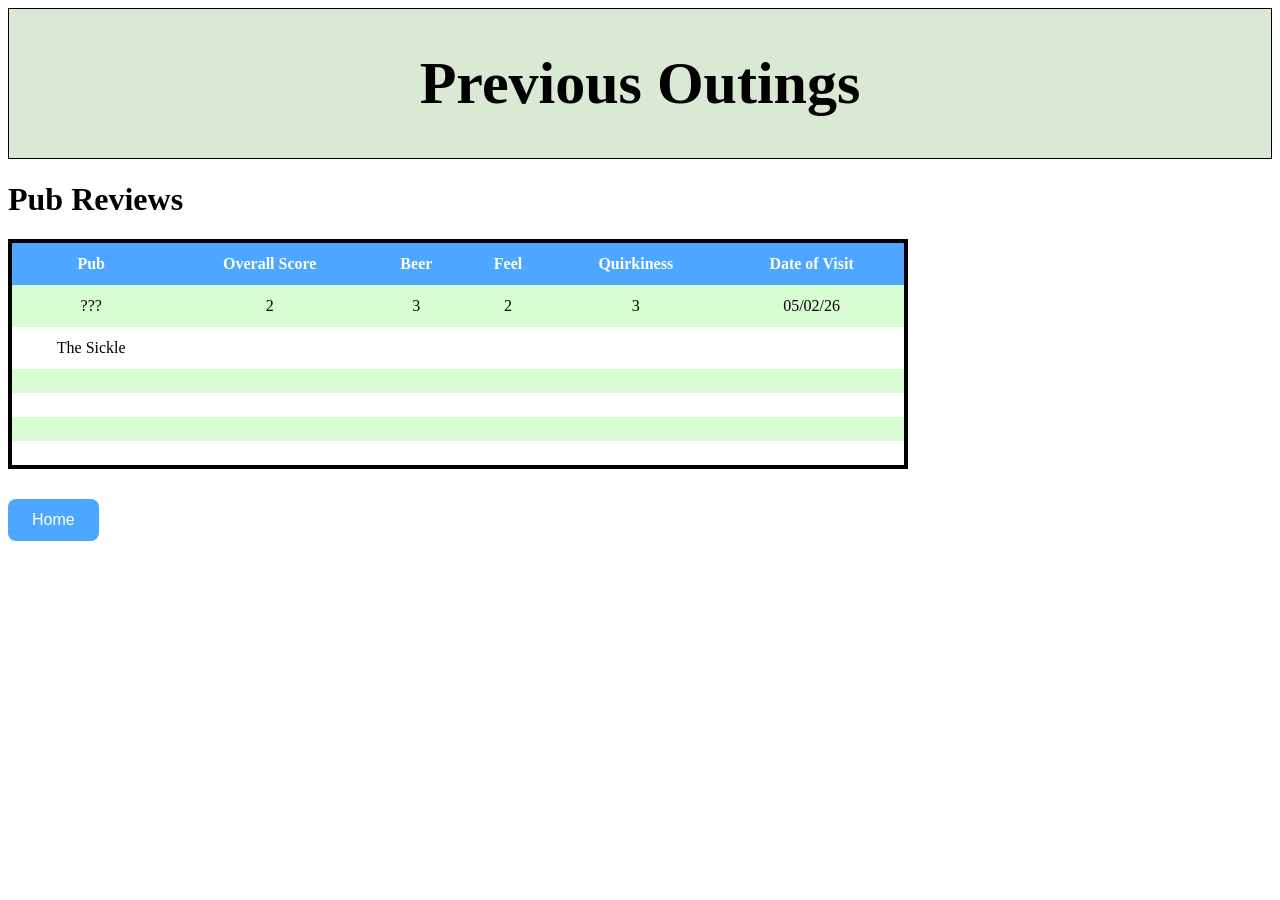
==== record.html @ 6c70159f "2nd commit message" ====
<!DOCTYPE html>
<html lang="en">
<head>
    <meta charset="UTF-8">
    <meta name="viewport" content="width=device-width, initial-scale=1.0    ">
    <title>Home</title>
    <link rel="stylesheet" href="styles.css">
</head>
<body>

    <header>
        <h1>Previous Outings</h1>
        </header>


        <h1>Pub Reviews</h1>

<div class="table-container">
    <table>
        <thead>
            <tr>
                <th>Pub</th>
                <th>Overall Score</th>
                <th>Beer</th>
                <th>Feel</th>
                <th>Quirkiness</th>
                <th>Date of Visit</th>
            </tr>
        </thead>
        <tbody>
            <tr>
                <td>???</td><td>2</td><td>3</td><td>2</td><td>3</td><td>05/02/26</td>
            </tr>
            <tr>
                <td>The Sickle</td><td></td><td></td><td></td><td></td><td></td>
            </tr>
            <tr>
                <td></td><td></td><td></td><td></td><td></td><td></td>
            </tr>
            <tr>
                <td></td><td></td><td></td><td></td><td></td><td></td>
            </tr>
            <tr>
                <td></td><td></td><td></td><td></td><td></td><td></td>
            </tr>
            <tr>
                <td></td><td></td><td></td><td></td><td></td><td></td>
            </tr>
        </tbody>
    </table>
</div>
<div class="nav-button">
    <a href="./home.html">
        <button>Home</button>
    </a>
</div>

    </body>
</html>
---- styles.css ----
* {box-sizing: border-box;}
header{background-color: rgba(69, 149, 43, 0.204);
    border: 1px solid black;
    text-align: center;
    color: black;
    font-family: 'Times New Roman', Times, serif;
    font-size: 30px;
 
    position: relative;
    margin:0 auto;}
nav {display: block;
    border: 1px solid black;

    text-align: center;
    color: black;
    font-family: 'Courier New', Courier, monospace;
    background-color: rgba(151, 175, 208, 0.083);
    max-width:400px;
    position: relative;
    margin:0 auto;}
h2 {background-color: none;
    border: 1px solid black;
    text-align: center;
    color: black;
    font-family: 'Times New Roman', Times, serif;
    font-size: 30px;
 
    position: relative;
    margin:0 auto;}

.bold{
    font-weight: bold;
}
.red{
    color: red;
}

.center{
    text-align: center;
}
.medium-font{
    font-size: 30px;
}
.image-row {
    display: flex;
    justify-content: center;
    flex-wrap: wrap;          /* Allows stacking on small screens */
    gap: 20px;
    max-width: 100%;
    margin: 0 auto;
}

.image-row figure {
    margin: 0;
    text-align: center;
    max-width: 300px;         /* Controls image size on large screens */
}

.image-row img {
    width: 100%;              /* Makes image responsive */
    height: auto;
    display: block;
}

.image-row .figcaption {
    margin-top: 8px;
    font-size: 20px;
    text-align: center;
}
.section {
  background-color: rgb(42, 151, 179);
    border: 1px solid black;display: flex;
  align-items: center;
  justify-content: space-between;
  gap: 20px;
  padding: 40px;
}

/* Left side */
.text {
  flex: 1;
}

/* Right side */
.image {
  flex: 1;
}

.image img {
  width: 100%;
  height: auto;
  display: block;
}
.table-container {
        width: 100%;
        max-width: 900px;
    }

    table {
        width: 100%;
        border-collapse: collapse;
        border: 4px solid black;
        background-color: white;
    }

    thead {
        background-color: #4da6ff;
        color: white;
    }

    th, td {
        padding: 12px;
        text-align: center;
        border: none;
    }

    tbody tr:nth-child(odd) {
        background-color: #d9fdd3;
    }

    tbody tr:nth-child(even) {
        background-color: #ffffff;
    }
/* Button styling */
    .nav-button {
        margin-top: 30px;
    }

    .nav-button a {
        text-decoration: none;
    }

    .nav-button button {
        padding: 12px 24px;
        font-size: 16px;
        border: none;
        border-radius: 8px;
        background-color: #4da6ff;
        color: white;
        cursor: pointer;
    }

    .nav-button button:hover {
        background-color: #3399ff;
    }
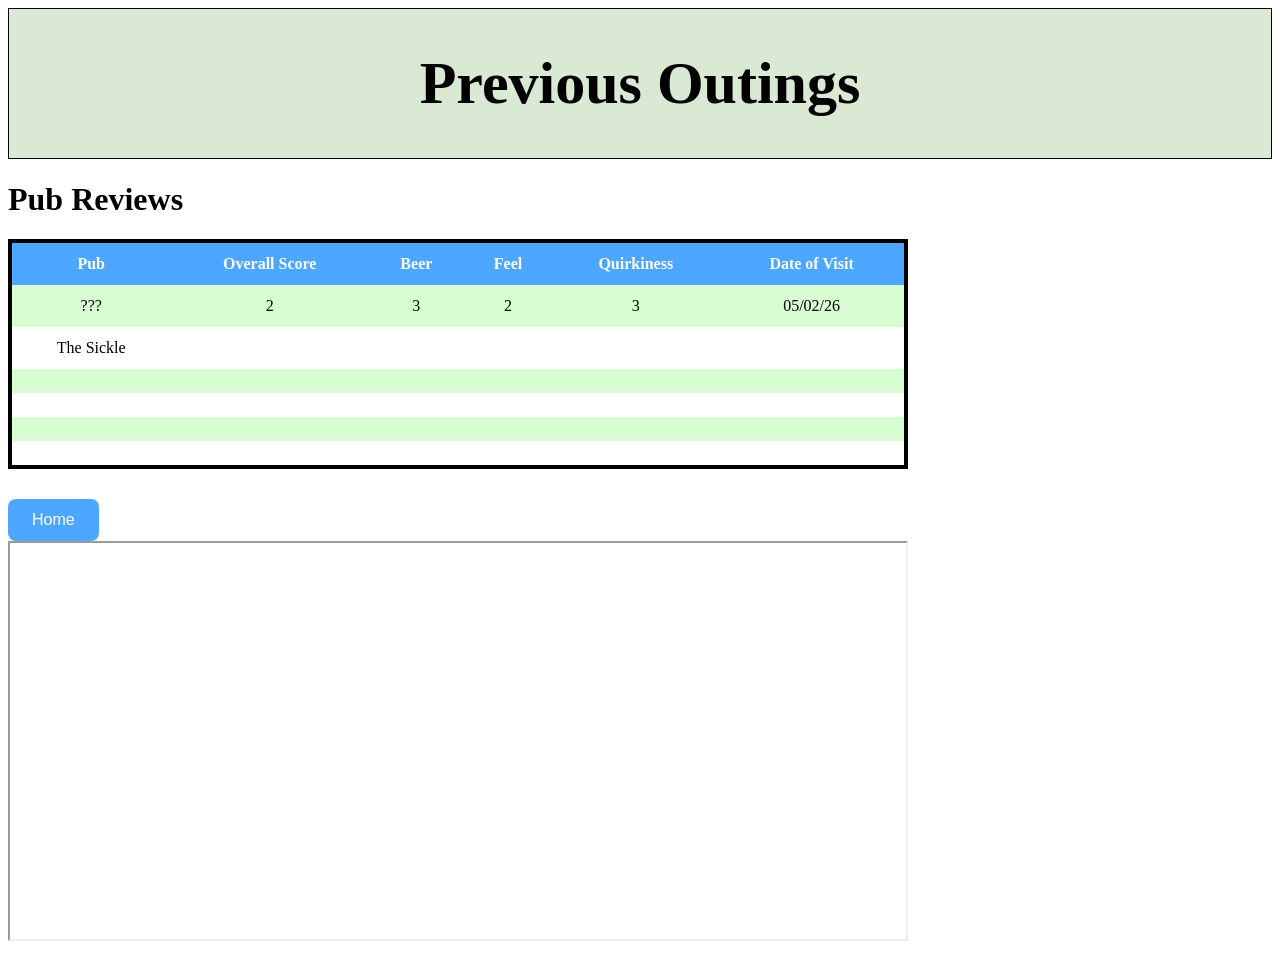
==== commit 13f78d9f: "4th commit" ====
--- a/record.html
+++ b/record.html
@@ -54,6 +54,12 @@
         <button>Home</button>
     </a>
 </div>
-
+<div class="table-container">
+  <iframe 
+    src="https://docs.google.com/spreadsheets/d/e/2PACX-1vTsbUBor1bsMBjay0O_kGd9jjkpQsiLrfIwPzqel7hGjcZOLyUlqvoy5m0b8qovlnnFQg-GMlKAQYJE/pubhtml?gid=0&single=true"
+    width="100%" 
+    height="400">
+  </iframe>
+</div>
     </body>
 </html>
